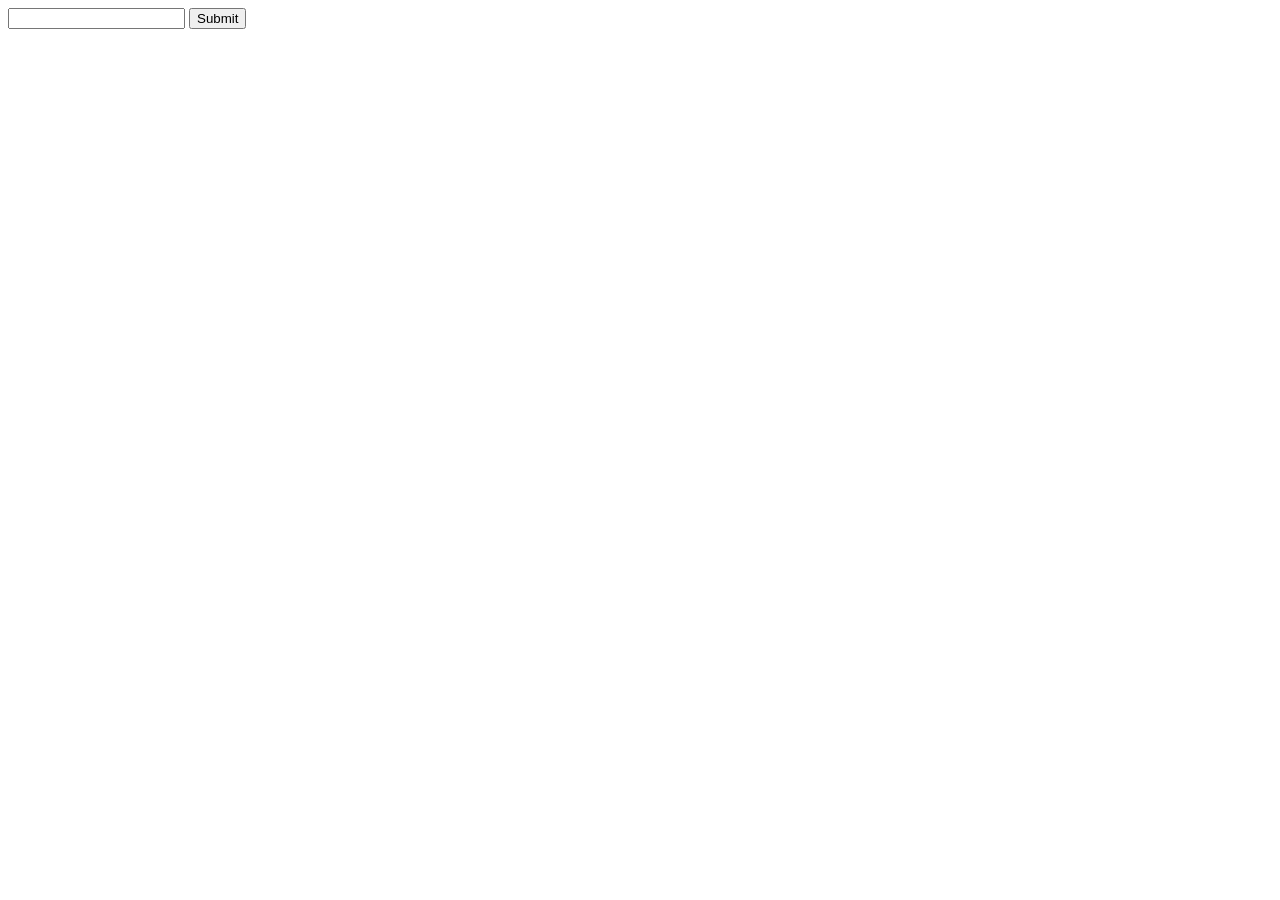
==== public/index.html @ 3e4217eb "Add front-end form to submit message" ====
<!DOCTYPE html>
<html>
	<head>
		<meta charset="UTF-8">
		<title>Socket.io Basic</title>
	</head>
	<body>
		<form id="message-form">
			<input type="text" name="message" />
			<input type="submit" />
		</form>
		<script src="/js/jquery-2.2.3.min.js"></script>
		<script src="/js/socket.io-1.3.7.js"></script>
		<script src="/js/app.js"></script>
		
	</body>
</html>
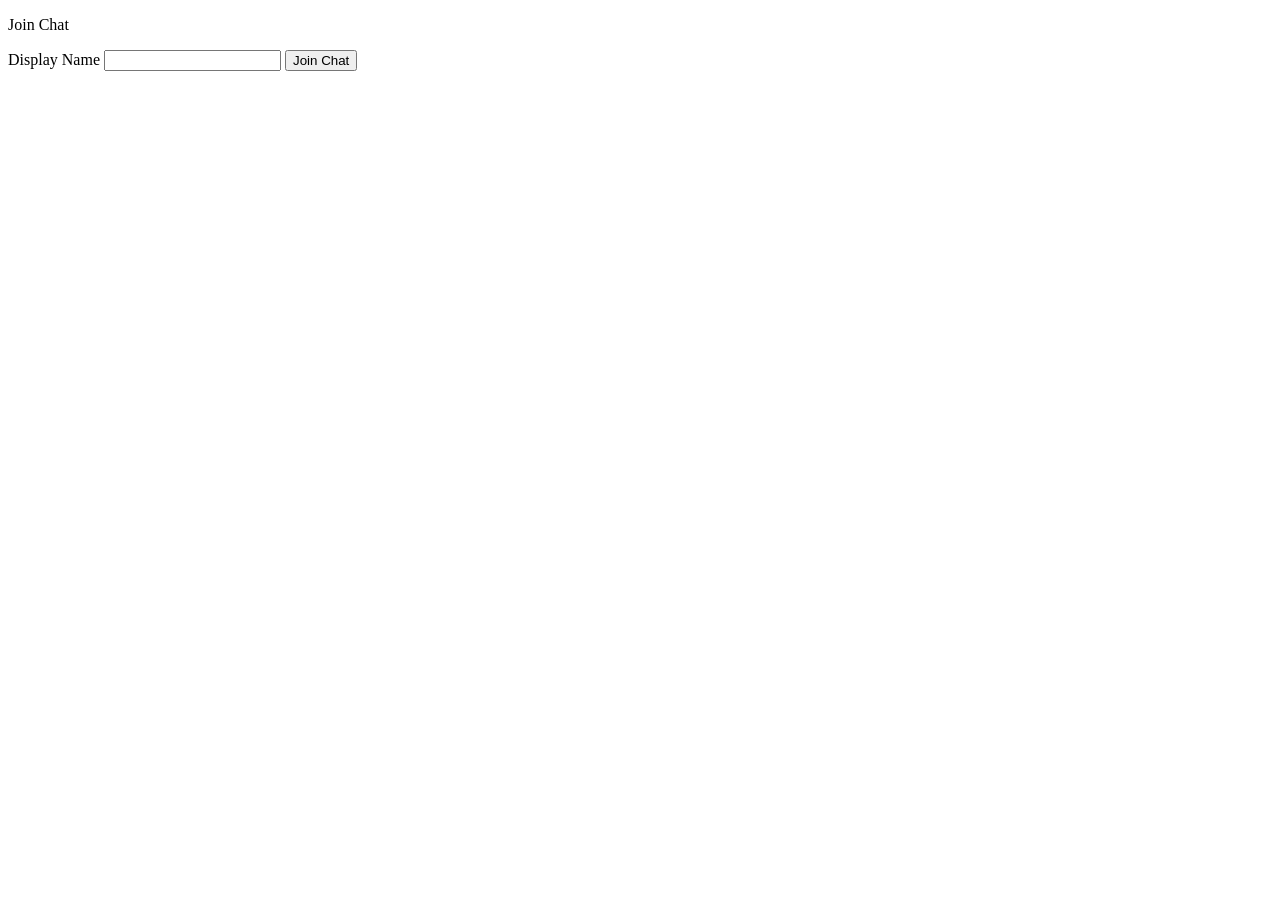
==== commit 09339aab: "Add Join chat screen" ====
--- a/public/index.html
+++ b/public/index.html
@@ -5,13 +5,11 @@
 		<title>Socket.io Basic</title>
 	</head>
 	<body>
-		<form id="message-form">
-			<input type="text" name="message" />
-			<input type="submit" />
+		<p>Join Chat</p>
+		<form action="/chat.html">
+			<label>Display Name</label>
+			<input type="text" name="name" />
+			<input type="submit" value="Join Chat" />
 		</form>
-		<script src="/js/jquery-2.2.3.min.js"></script>
-		<script src="/js/socket.io-1.3.7.js"></script>
-		<script src="/js/app.js"></script>
-		
 	</body>
 </html>
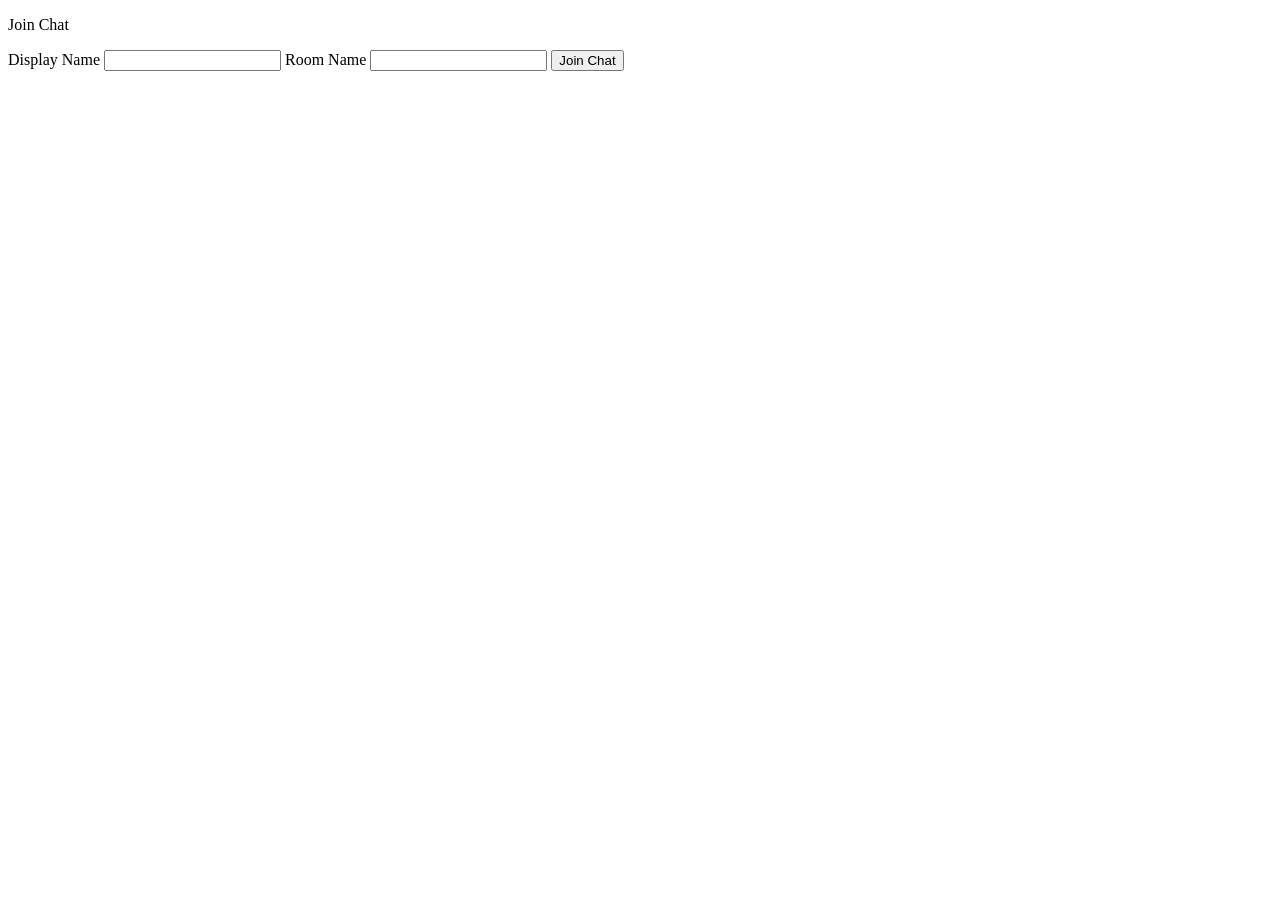
==== commit 3d9a7798: "Add support for chat rooms" ====
--- a/public/index.html
+++ b/public/index.html
@@ -9,6 +9,8 @@
 		<form action="/chat.html">
 			<label>Display Name</label>
 			<input type="text" name="name" />
+			<label>Room Name</label>
+			<input type="text" name="room"/>
 			<input type="submit" value="Join Chat" />
 		</form>
 	</body>
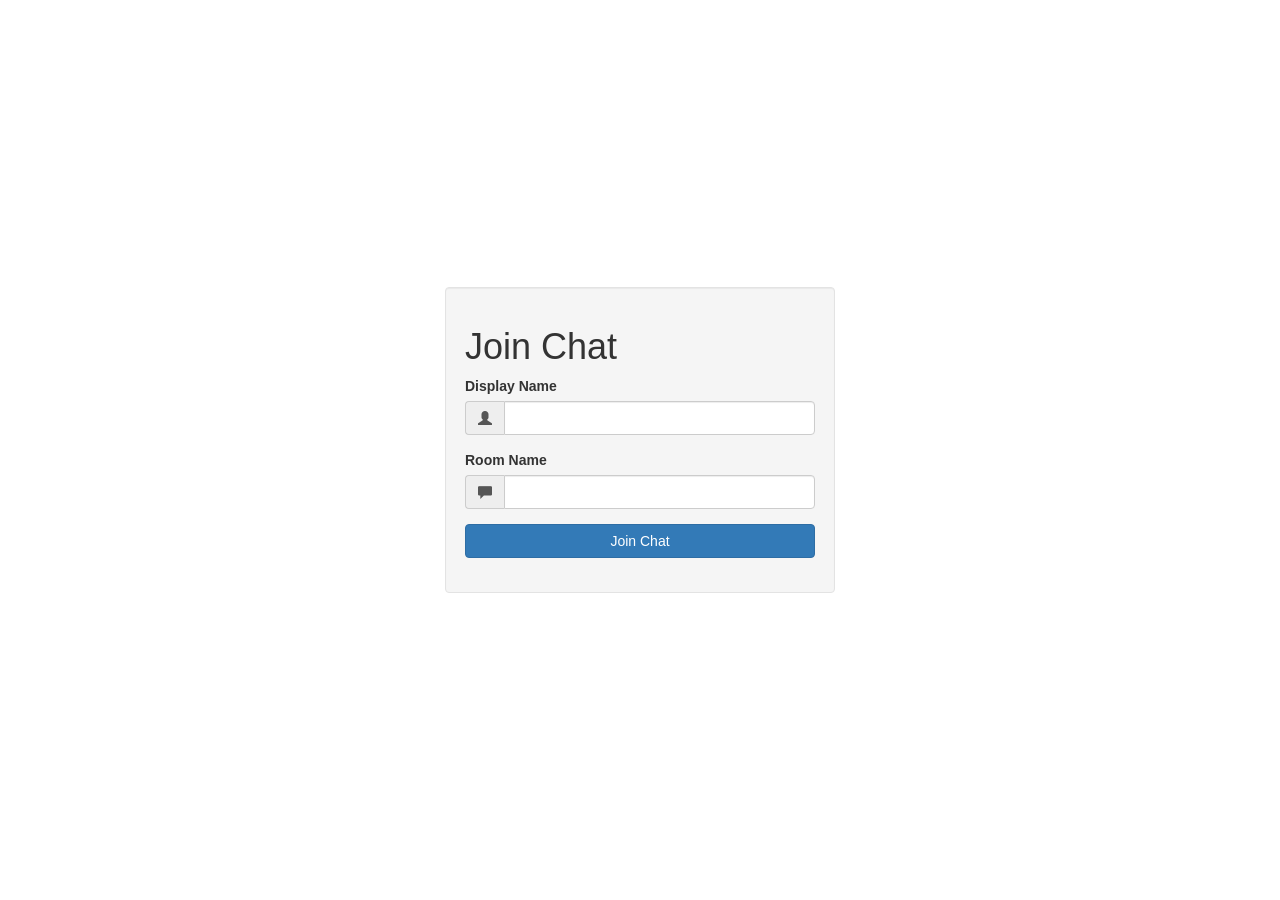
==== commit 952514eb: "Add bootstrap and style join page" ====
--- a/public/index.html
+++ b/public/index.html
@@ -3,15 +3,44 @@
 	<head>
 		<meta charset="UTF-8">
 		<title>Socket.io Basic</title>
+		<link rel="stylesheet" href="./css/bootstrap.min.css" />
+		<link rel="stylesheet" href="./css/styles.css" />
 	</head>
 	<body>
-		<p>Join Chat</p>
-		<form action="/chat.html">
-			<label>Display Name</label>
-			<input type="text" name="name" />
-			<label>Room Name</label>
-			<input type="text" name="room"/>
-			<input type="submit" value="Join Chat" />
-		</form>
+
+		<div class="vertical-center" >
+			<div class="container">
+				<div class="row">
+					<div class="col-md-4 col-md-offset-4 well">
+
+						<h1>Join Chat</h1>
+
+						<form action="/chat.html">
+							<div class="form-group">
+								<label>Display Name</label>
+								<div class="input-group">
+									<span class="input-group-addon"> <i class="glyphicon glyphicon-user"> </i> </span>
+									<input type="text" name="name" class="form-control" />
+								</div>
+							</div>
+
+							<div class="form-group">
+								<label>Room Name</label>
+								<div class="input-group">
+									<span class="input-group-addon"> <i class="glyphicon glyphicon-comment"> </i> </span>
+									<input type="text" name="room" class="form-control"/>
+								</div>
+							</div>
+
+							<div class="form-group">
+								<input type="submit" value="Join Chat" class="btn btn-primary btn-block"/>
+							</div>
+						</form>
+					</div>
+				</div>
+			</div>
+
+		</div>
+
 	</body>
 </html>
--- a/public/css/styles.css
+++ b/public/css/styles.css
@@ -0,0 +1,6 @@
+.vertical-center {
+	min-height: 100vh;
+	margin: 0;
+	display: flex;
+	align-items: center;
+}
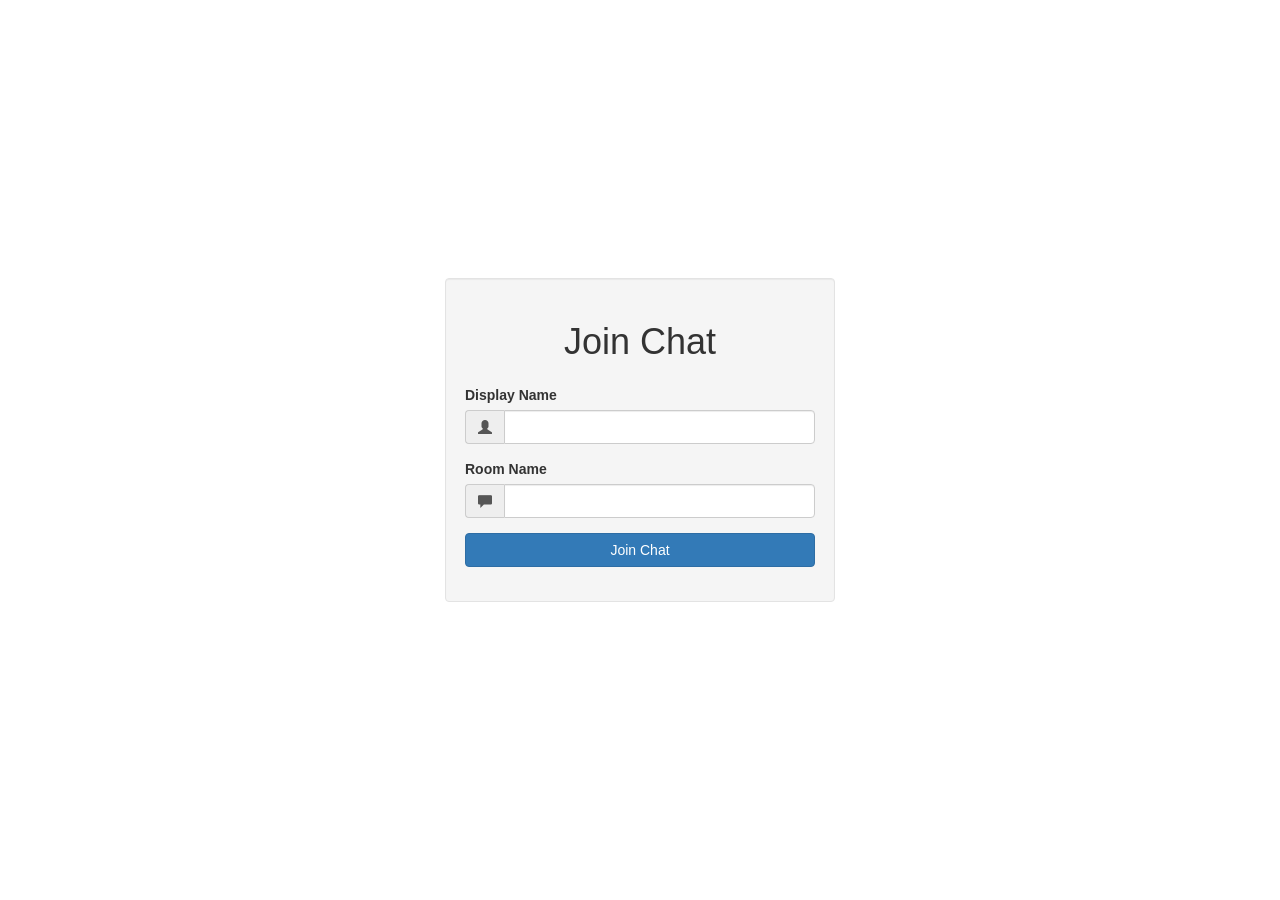
==== commit ce769d49: "Final custom styles" ====
--- a/public/index.html
+++ b/public/index.html
@@ -13,7 +13,7 @@
 				<div class="row">
 					<div class="col-md-4 col-md-offset-4 well">
 
-						<h1>Join Chat</h1>
+						<h1 class="text-center">Join Chat</h1>
 
 						<form action="/chat.html">
 							<div class="form-group">
--- a/public/css/styles.css
+++ b/public/css/styles.css
@@ -4,3 +4,11 @@
 	display: flex;
 	align-items: center;
 }
+
+h1 {
+	margin: 24px 0;
+}
+
+.messages p {
+	margin: 6px 0;
+}
